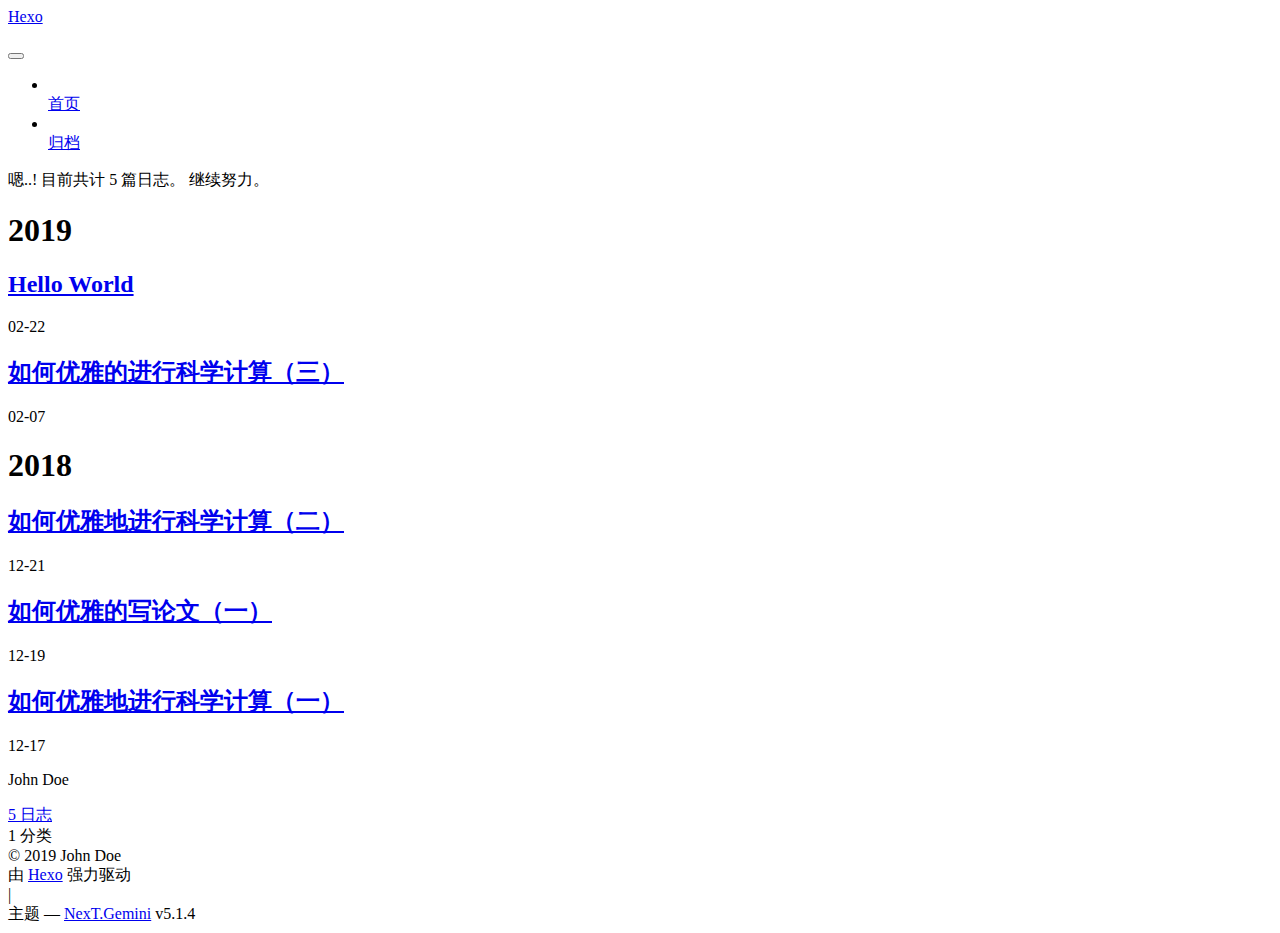
==== archives/index.html @ 576679ba "Site updated: 2019-02-23 14:42:00" ====
<!DOCTYPE html>



  


<html class="theme-next gemini use-motion" lang="zh-Hans">
<head><meta name="generator" content="Hexo 3.8.0">
  <meta charset="UTF-8">
<meta http-equiv="X-UA-Compatible" content="IE=edge">
<meta name="viewport" content="width=device-width, initial-scale=1, maximum-scale=1">
<meta name="theme-color" content="#222">









<meta http-equiv="Cache-Control" content="no-transform">
<meta http-equiv="Cache-Control" content="no-siteapp">
















  
  
  <link href="/hexo/lib/fancybox/source/jquery.fancybox.css?v=2.1.5" rel="stylesheet" type="text/css">







<link href="/hexo/lib/font-awesome/css/font-awesome.min.css?v=4.6.2" rel="stylesheet" type="text/css">

<link href="/hexo/css/main.css?v=5.1.4" rel="stylesheet" type="text/css">


  <link rel="apple-touch-icon" sizes="180x180" href="/hexo/images/apple-touch-icon-next.png?v=5.1.4">


  <link rel="icon" type="image/png" sizes="32x32" href="/hexo/images/favicon-32x32-next.png?v=5.1.4">


  <link rel="icon" type="image/png" sizes="16x16" href="/hexo/images/favicon-16x16-next.png?v=5.1.4">


  <link rel="mask-icon" href="/hexo/images/logo.svg?v=5.1.4" color="#222">





  <meta name="keywords" content="Hexo, NexT">










<meta property="og:type" content="website">
<meta property="og:title" content="Hexo">
<meta property="og:url" content="http://odinzhang.gitee.io/hexo/archives/index.html">
<meta property="og:site_name" content="Hexo">
<meta property="og:locale" content="zh-Hans">
<meta name="twitter:card" content="summary">
<meta name="twitter:title" content="Hexo">



<script type="text/javascript" id="hexo.configurations">
  var NexT = window.NexT || {};
  var CONFIG = {
    root: '/hexo/',
    scheme: 'Gemini',
    version: '5.1.4',
    sidebar: {"position":"left","display":"post","offset":12,"b2t":false,"scrollpercent":false,"onmobile":false},
    fancybox: true,
    tabs: true,
    motion: {"enable":true,"async":false,"transition":{"post_block":"fadeIn","post_header":"slideDownIn","post_body":"slideDownIn","coll_header":"slideLeftIn","sidebar":"slideUpIn"}},
    duoshuo: {
      userId: '0',
      author: '博主'
    },
    algolia: {
      applicationID: '',
      apiKey: '',
      indexName: '',
      hits: {"per_page":10},
      labels: {"input_placeholder":"Search for Posts","hits_empty":"We didn't find any results for the search: ${query}","hits_stats":"${hits} results found in ${time} ms"}
    }
  };
</script>



  <link rel="canonical" href="http://odinzhang.gitee.io/hexo/archives/">





  <title>归档 | Hexo</title>
  








</head>

<body itemscope itemtype="http://schema.org/WebPage" lang="zh-Hans">

  
  
    
  

  <div class="container sidebar-position-left page-archive">
    <div class="headband"></div>

    <header id="header" class="header" itemscope itemtype="http://schema.org/WPHeader">
      <div class="header-inner"><div class="site-brand-wrapper">
  <div class="site-meta ">
    

    <div class="custom-logo-site-title">
      <a href="/hexo/" class="brand" rel="start">
        <span class="logo-line-before"><i></i></span>
        <span class="site-title">Hexo</span>
        <span class="logo-line-after"><i></i></span>
      </a>
    </div>
      
        <p class="site-subtitle"></p>
      
  </div>

  <div class="site-nav-toggle">
    <button>
      <span class="btn-bar"></span>
      <span class="btn-bar"></span>
      <span class="btn-bar"></span>
    </button>
  </div>
</div>

<nav class="site-nav">
  

  
    <ul id="menu" class="menu">
      
        
        <li class="menu-item menu-item-home">
          <a href="/hexo/" rel="section">
            
              <i class="menu-item-icon fa fa-fw fa-home"></i> <br>
            
            首页
          </a>
        </li>
      
        
        <li class="menu-item menu-item-archives">
          <a href="/hexo/archives/" rel="section">
            
              <i class="menu-item-icon fa fa-fw fa-archive"></i> <br>
            
            归档
          </a>
        </li>
      

      
    </ul>
  

  
</nav>



 </div>
    </header>

    <main id="main" class="main">
      <div class="main-inner">
        <div class="content-wrap">
          <div id="content" class="content">
            

  
  
  
  <div class="post-block archive">
    <div id="posts" class="posts-collapse">
      <span class="archive-move-on"></span>

      <span class="archive-page-counter">
        
        
        
          
        
        嗯..! 目前共计 5 篇日志。 继续努力。
      </span>

      

        
        
        

        
          
          <div class="collection-title">
            <h1 class="archive-year" id="archive-year-2019">2019</h1>
          </div>
        
        

        

  <article class="post post-type-normal" itemscope itemtype="http://schema.org/Article">
    <header class="post-header">

      <h2 class="post-title">
        
            <a class="post-title-link" href="/hexo/2019/02/22/hello-world/" itemprop="url">
              
                <span itemprop="name">Hello World</span>
              
            </a>
        
      </h2>

      <div class="post-meta">
        <time class="post-time" itemprop="dateCreated" datetime="2019-02-22T22:02:05+08:00" content="2019-02-22">
          02-22
        </time>
      </div>

    </header>
  </article>



      

        
        
        

        
        

        

  <article class="post post-type-normal" itemscope itemtype="http://schema.org/Article">
    <header class="post-header">

      <h2 class="post-title">
        
            <a class="post-title-link" href="/hexo/2019/02/07/e5-a6-82-e4-bd-95-e4-bc-98-e9-9b-85-e7-9a-84-e8-bf-9b-e8-a1-8c-e7-a7-91-e5-ad-a6-e8-ae-a1-e7-ae-97-ef-bc-88-e4-b8-89-ef-bc-89/" itemprop="url">
              
                <span itemprop="name">如何优雅的进行科学计算（三）</span>
              
            </a>
        
      </h2>

      <div class="post-meta">
        <time class="post-time" itemprop="dateCreated" datetime="2019-02-07T15:09:27+08:00" content="2019-02-07">
          02-07
        </time>
      </div>

    </header>
  </article>



      

        
        
        

        
          
          <div class="collection-title">
            <h1 class="archive-year" id="archive-year-2018">2018</h1>
          </div>
        
        

        

  <article class="post post-type-normal" itemscope itemtype="http://schema.org/Article">
    <header class="post-header">

      <h2 class="post-title">
        
            <a class="post-title-link" href="/hexo/2018/12/21/e5-a6-82-e4-bd-95-e4-bc-98-e9-9b-85-e5-9c-b0-e8-bf-9b-e8-a1-8c-e7-a7-91-e5-ad-a6-e8-ae-a1-e7-ae-97-ef-bc-88-e4-ba-8c-ef-bc-89/" itemprop="url">
              
                <span itemprop="name">如何优雅地进行科学计算（二）</span>
              
            </a>
        
      </h2>

      <div class="post-meta">
        <time class="post-time" itemprop="dateCreated" datetime="2018-12-21T10:51:47+08:00" content="2018-12-21">
          12-21
        </time>
      </div>

    </header>
  </article>



      

        
        
        

        
        

        

  <article class="post post-type-normal" itemscope itemtype="http://schema.org/Article">
    <header class="post-header">

      <h2 class="post-title">
        
            <a class="post-title-link" href="/hexo/2018/12/19/e5-a6-82-e4-bd-95-e4-bc-98-e9-9b-85-e7-9a-84-e5-86-99-e8-ae-ba-e6-96-87-ef-bc-88-e4-b8-80-ef-bc-89/" itemprop="url">
              
                <span itemprop="name">如何优雅的写论文（一）</span>
              
            </a>
        
      </h2>

      <div class="post-meta">
        <time class="post-time" itemprop="dateCreated" datetime="2018-12-19T22:27:18+08:00" content="2018-12-19">
          12-19
        </time>
      </div>

    </header>
  </article>



      

        
        
        

        
        

        

  <article class="post post-type-normal" itemscope itemtype="http://schema.org/Article">
    <header class="post-header">

      <h2 class="post-title">
        
            <a class="post-title-link" href="/hexo/2018/12/17/如何优雅地进行科学计算（一）/" itemprop="url">
              
                <span itemprop="name">如何优雅地进行科学计算（一）</span>
              
            </a>
        
      </h2>

      <div class="post-meta">
        <time class="post-time" itemprop="dateCreated" datetime="2018-12-17T20:44:19+08:00" content="2018-12-17">
          12-17
        </time>
      </div>

    </header>
  </article>



      

    </div>
  </div>
  
  
  

  



          </div>
          


          

        </div>
        
          
  
  <div class="sidebar-toggle">
    <div class="sidebar-toggle-line-wrap">
      <span class="sidebar-toggle-line sidebar-toggle-line-first"></span>
      <span class="sidebar-toggle-line sidebar-toggle-line-middle"></span>
      <span class="sidebar-toggle-line sidebar-toggle-line-last"></span>
    </div>
  </div>

  <aside id="sidebar" class="sidebar">
    
    <div class="sidebar-inner">

      

      

      <section class="site-overview-wrap sidebar-panel sidebar-panel-active">
        <div class="site-overview">
          <div class="site-author motion-element" itemprop="author" itemscope itemtype="http://schema.org/Person">
            
              <p class="site-author-name" itemprop="name">John Doe</p>
              <p class="site-description motion-element" itemprop="description"></p>
          </div>

          <nav class="site-state motion-element">

            
              <div class="site-state-item site-state-posts">
              
                <a href="/hexo/archives/">
              
                  <span class="site-state-item-count">5</span>
                  <span class="site-state-item-name">日志</span>
                </a>
              </div>
            

            
              
              
              <div class="site-state-item site-state-categories">
                
                  <span class="site-state-item-count">1</span>
                  <span class="site-state-item-name">分类</span>
                
              </div>
            

            

          </nav>

          

          

          
          

          
          

          

        </div>
      </section>

      

      

    </div>
  </aside>


        
      </div>
    </main>

    <footer id="footer" class="footer">
      <div class="footer-inner">
        <div class="copyright">&copy; <span itemprop="copyrightYear">2019</span>
  <span class="with-love">
    <i class="fa fa-user"></i>
  </span>
  <span class="author" itemprop="copyrightHolder">John Doe</span>

  
</div>


  <div class="powered-by">由 <a class="theme-link" target="_blank" href="https://hexo.io">Hexo</a> 强力驱动</div>



  <span class="post-meta-divider">|</span>



  <div class="theme-info">主题 &mdash; <a class="theme-link" target="_blank" href="https://github.com/iissnan/hexo-theme-next">NexT.Gemini</a> v5.1.4</div>




        







        
      </div>
    </footer>

    
      <div class="back-to-top">
        <i class="fa fa-arrow-up"></i>
        
      </div>
    

    

  </div>

  

<script type="text/javascript">
  if (Object.prototype.toString.call(window.Promise) !== '[object Function]') {
    window.Promise = null;
  }
</script>









  












  
  
    <script type="text/javascript" src="/hexo/lib/jquery/index.js?v=2.1.3"></script>
  

  
  
    <script type="text/javascript" src="/hexo/lib/fastclick/lib/fastclick.min.js?v=1.0.6"></script>
  

  
  
    <script type="text/javascript" src="/hexo/lib/jquery_lazyload/jquery.lazyload.js?v=1.9.7"></script>
  

  
  
    <script type="text/javascript" src="/hexo/lib/velocity/velocity.min.js?v=1.2.1"></script>
  

  
  
    <script type="text/javascript" src="/hexo/lib/velocity/velocity.ui.min.js?v=1.2.1"></script>
  

  
  
    <script type="text/javascript" src="/hexo/lib/fancybox/source/jquery.fancybox.pack.js?v=2.1.5"></script>
  


  


  <script type="text/javascript" src="/hexo/js/src/utils.js?v=5.1.4"></script>

  <script type="text/javascript" src="/hexo/js/src/motion.js?v=5.1.4"></script>



  
  


  <script type="text/javascript" src="/hexo/js/src/affix.js?v=5.1.4"></script>

  <script type="text/javascript" src="/hexo/js/src/schemes/pisces.js?v=5.1.4"></script>



  

  


  <script type="text/javascript" src="/hexo/js/src/bootstrap.js?v=5.1.4"></script>



  

  
    
  

  <script type="text/javascript">
    var duoshuoQuery = {short_name:"your-duoshuo-shortname"};
    (function() {
      var ds = document.createElement('script');
      ds.type = 'text/javascript';ds.async = true;
      ds.id = 'duoshuo-script';
      ds.src = (document.location.protocol == 'https:' ? 'https:' : 'http:') + '//static.duoshuo.com/embed.js';
      ds.charset = 'UTF-8';
      (document.getElementsByTagName('head')[0]
      || document.getElementsByTagName('body')[0]).appendChild(ds);
    })();
  </script>

  
    
    
    <script src="/hexo/lib/ua-parser-js/dist/ua-parser.min.js?v=0.7.9"></script>
    <script src="/hexo/js/src/hook-duoshuo.js"></script>
  


















  





  

  

  

  
  

  

  

  

</body>
</html>
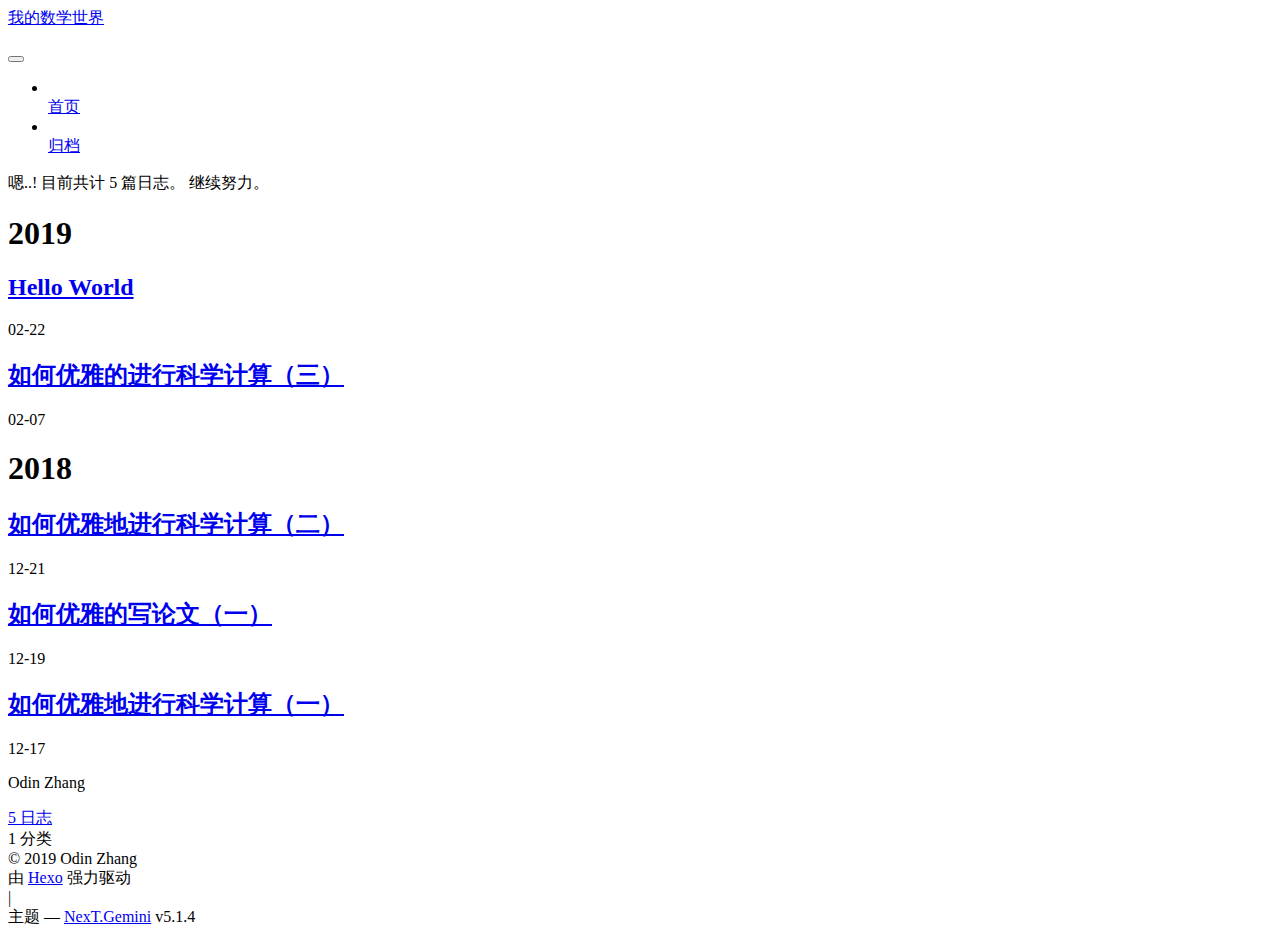
==== commit 109c4332: "Site updated: 2019-02-23 14:48:43" ====
--- a/archives/index.html
+++ b/archives/index.html
@@ -80,12 +80,12 @@
 
 
 <meta property="og:type" content="website">
-<meta property="og:title" content="Hexo">
+<meta property="og:title" content="我的数学世界">
 <meta property="og:url" content="http://odinzhang.gitee.io/hexo/archives/index.html">
-<meta property="og:site_name" content="Hexo">
+<meta property="og:site_name" content="我的数学世界">
 <meta property="og:locale" content="zh-Hans">
 <meta name="twitter:card" content="summary">
-<meta name="twitter:title" content="Hexo">
+<meta name="twitter:title" content="我的数学世界">
 
 
 
@@ -121,7 +121,7 @@
 
 
 
-  <title>归档 | Hexo</title>
+  <title>归档 | 我的数学世界</title>
   
 
 
@@ -151,7 +151,7 @@
     <div class="custom-logo-site-title">
       <a href="/hexo/" class="brand" rel="start">
         <span class="logo-line-before"><i></i></span>
-        <span class="site-title">Hexo</span>
+        <span class="site-title">我的数学世界</span>
         <span class="logo-line-after"><i></i></span>
       </a>
     </div>
@@ -457,7 +457,7 @@
         <div class="site-overview">
           <div class="site-author motion-element" itemprop="author" itemscope itemtype="http://schema.org/Person">
             
-              <p class="site-author-name" itemprop="name">John Doe</p>
+              <p class="site-author-name" itemprop="name">Odin Zhang</p>
               <p class="site-description motion-element" itemprop="description"></p>
           </div>
 
@@ -522,7 +522,7 @@
   <span class="with-love">
     <i class="fa fa-user"></i>
   </span>
-  <span class="author" itemprop="copyrightHolder">John Doe</span>
+  <span class="author" itemprop="copyrightHolder">Odin Zhang</span>
 
   
 </div>
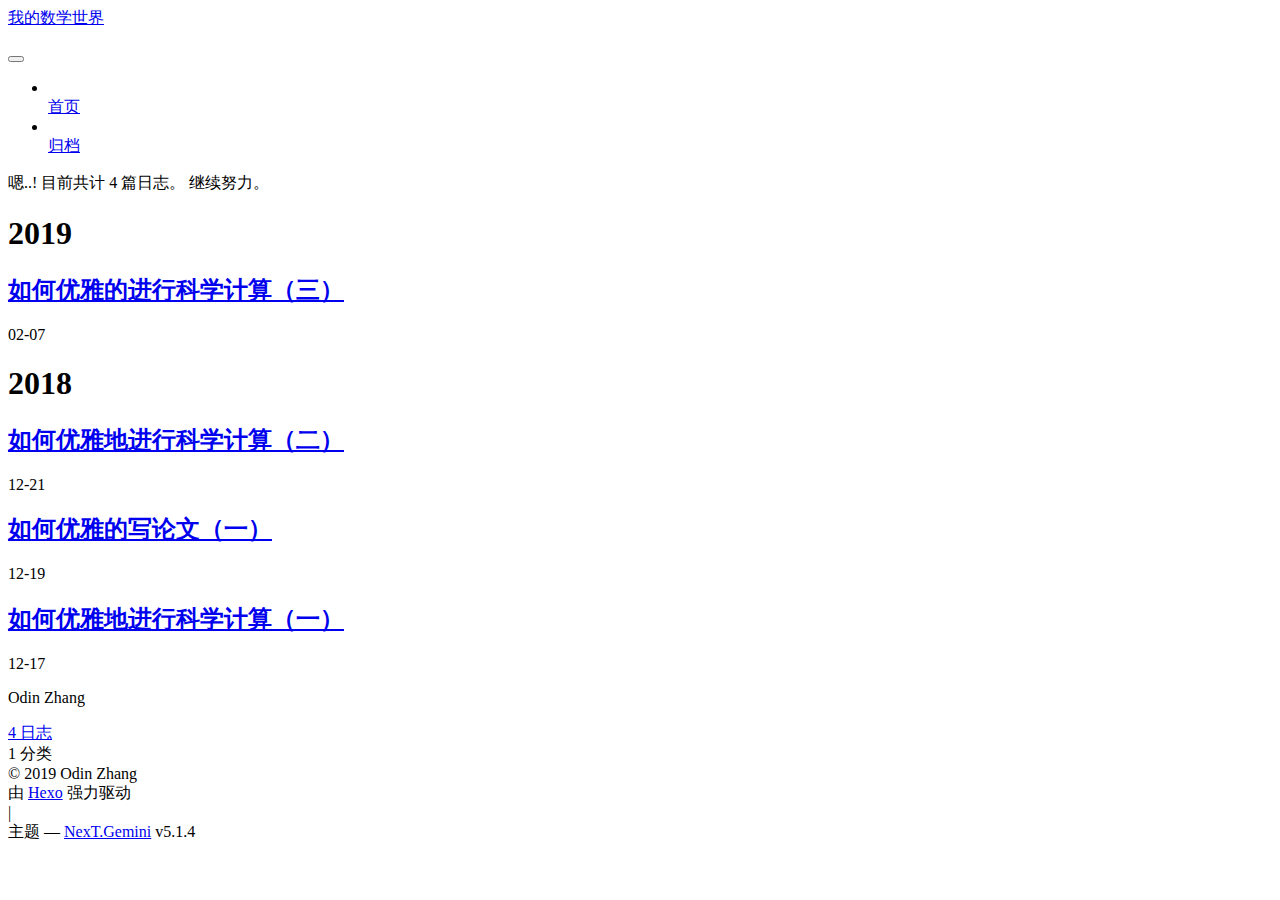
==== commit ebf1ec50: "Site updated: 2019-02-23 14:50:08" ====
--- a/archives/index.html
+++ b/archives/index.html
@@ -227,7 +227,7 @@
         
           
         
-        嗯..! 目前共计 5 篇日志。 继续努力。
+        嗯..! 目前共计 4 篇日志。 继续努力。
       </span>
 
       
@@ -241,41 +241,6 @@
           <div class="collection-title">
             <h1 class="archive-year" id="archive-year-2019">2019</h1>
           </div>
-        
-        
-
-        
-
-  <article class="post post-type-normal" itemscope itemtype="http://schema.org/Article">
-    <header class="post-header">
-
-      <h2 class="post-title">
-        
-            <a class="post-title-link" href="/hexo/2019/02/22/hello-world/" itemprop="url">
-              
-                <span itemprop="name">Hello World</span>
-              
-            </a>
-        
-      </h2>
-
-      <div class="post-meta">
-        <time class="post-time" itemprop="dateCreated" datetime="2019-02-22T22:02:05+08:00" content="2019-02-22">
-          02-22
-        </time>
-      </div>
-
-    </header>
-  </article>
-
-
-
-      
-
-        
-        
-        
-
         
         
 
@@ -468,7 +433,7 @@
               
                 <a href="/hexo/archives/">
               
-                  <span class="site-state-item-count">5</span>
+                  <span class="site-state-item-count">4</span>
                   <span class="site-state-item-name">日志</span>
                 </a>
               </div>
